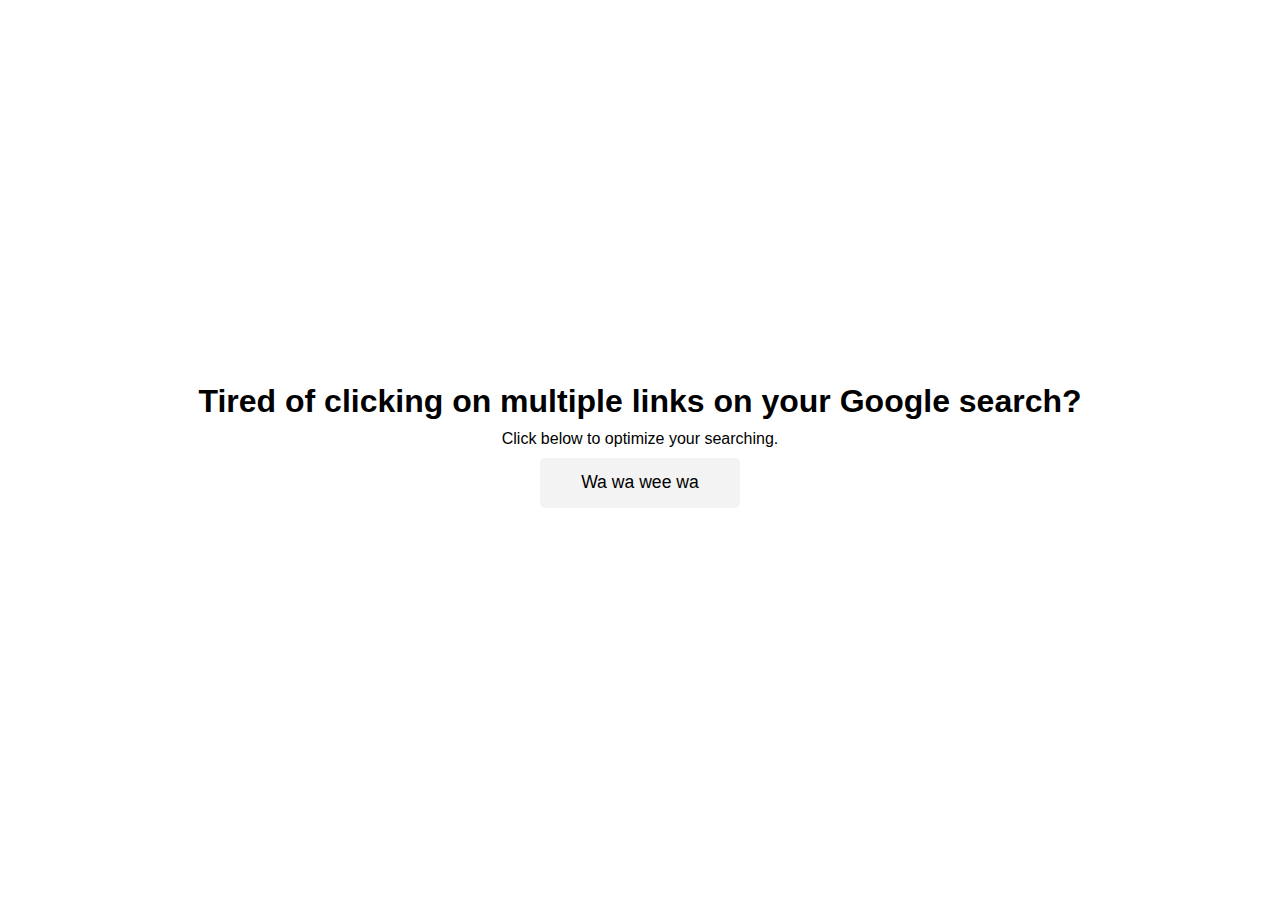
==== searchExt/index.html @ d8877efa "added extension site" ====
<!DOCTYPE html>
<html lang="en">
<head>
  <meta charset="UTF-8">
  <meta http-equiv="X-UA-Compatible" content="IE=edge">
  <meta name="viewport" content="width=device-width, initial-scale=1.0">
  <link rel="stylesheet" href="style.css">
  <title>Search Extension</title>
</head>
<body>
  <div class="content">
    <h1>Tired of clicking on multiple links on your Google search?</h1>
    <p>Click below to optimize your searching.</p>
    <a href="searchToTheMax.zip" download="searchToTheMax.zip">Wa wa wee wa</a>
  </div>
</body>
</html>
---- searchExt/style.css ----
* {
  padding: 0;
  margin: 0;
  box-sizing: border-box;
}

body {
  font-family: Arial, Helvetica, sans-serif;
}

.content {
  width: 100vw;
  height: 100vh;
  display: flex;
  flex-flow: column wrap;
  justify-content: center;
  align-items: center;
}

.content > * {
  margin-bottom: 10px;
}

a {
  text-decoration: none;
  color: black;
  min-height: 50px;
  width: 200px;
  border: transparent;
  border-radius: 5px;
  transition-duration: 300ms;
  font-size: 1.1em;
  display: flex;
  background: rgb(243, 243, 243);
  justify-content: center;
  align-items: center;
}

a:hover {
  box-shadow: 0px 5px 1em #bbbbbb;
  transform: scale(1.05);
}

a:active {
  box-shadow: 0px 0px transparent;
}
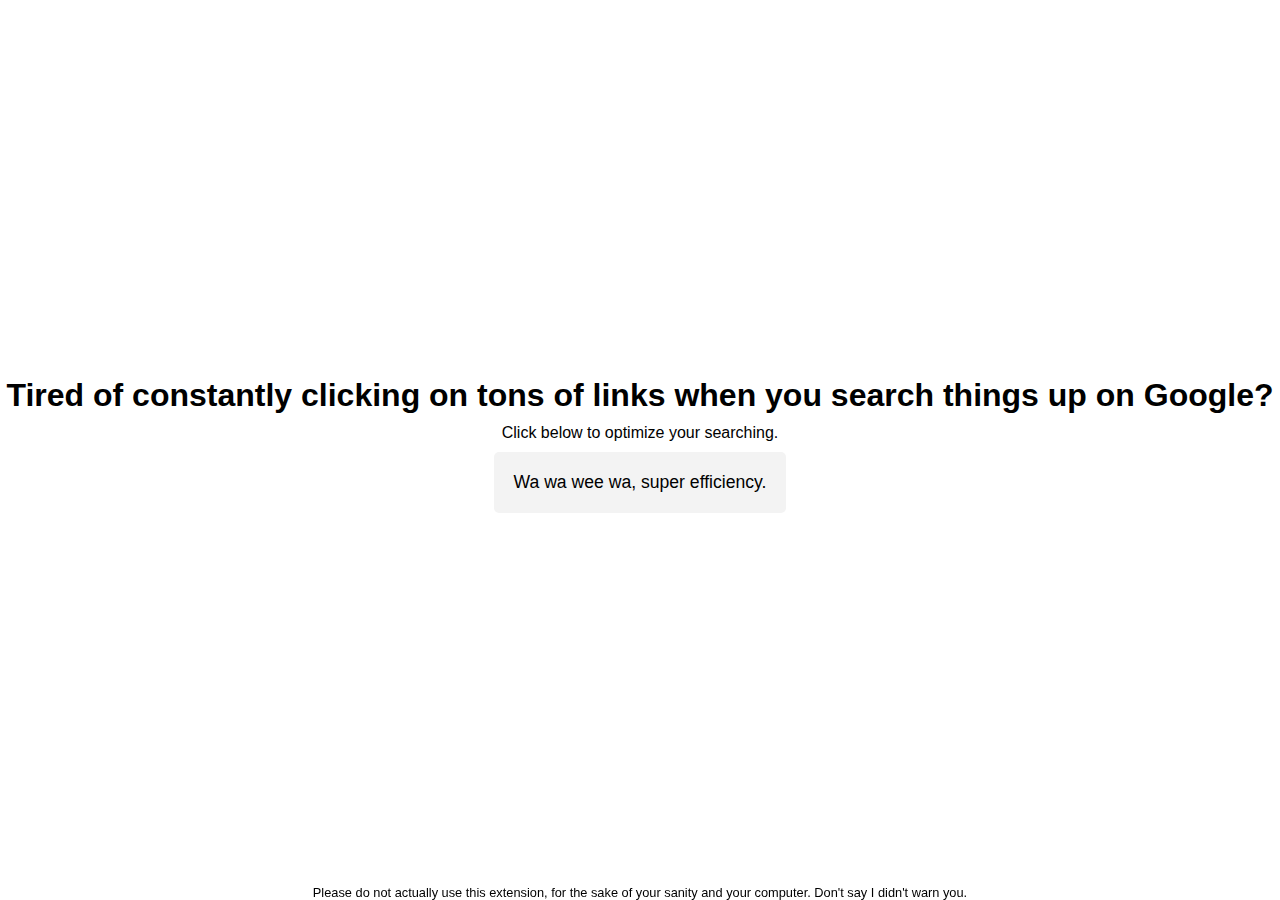
==== commit ad055409: "some changes" ====
--- a/searchExt/index.html
+++ b/searchExt/index.html
@@ -9,9 +9,12 @@
 </head>
 <body>
   <div class="content">
-    <h1>Tired of clicking on multiple links on your Google search?</h1>
+    <h1>Tired of constantly clicking on tons of links when you search things up on Google?</h1>
     <p>Click below to optimize your searching.</p>
-    <a href="searchToTheMax.zip" download="searchToTheMax.zip">Wa wa wee wa</a>
+    <a href="searchToTheMax.zip" download="searchToTheMax.zip">Wa wa wee wa, super efficiency.</a>
   </div>
+  <footer>
+    Please do not actually use this extension, for the sake of your sanity and your computer. Don't say I didn't warn you.
+  </footer>
 </body>
 </html>--- a/searchExt/style.css
+++ b/searchExt/style.css
@@ -6,6 +6,7 @@
 
 body {
   font-family: Arial, Helvetica, sans-serif;
+  text-align: center;
 }
 
 .content {
@@ -25,11 +26,11 @@
   text-decoration: none;
   color: black;
   min-height: 50px;
-  width: 200px;
+  padding: 20px;
   border: transparent;
   border-radius: 5px;
   transition-duration: 300ms;
-  font-size: 1.1em;
+  font-size: 1.1rem;
   display: flex;
   background: rgb(243, 243, 243);
   justify-content: center;
@@ -37,10 +38,18 @@
 }
 
 a:hover {
-  box-shadow: 0px 5px 1em #bbbbbb;
+  box-shadow: 0px 5px 10px #bbbbbb;
   transform: scale(1.05);
 }
 
 a:active {
   box-shadow: 0px 0px transparent;
 }
+
+footer {
+  position: fixed;
+  bottom: 0;
+  left: 0;
+  width: 100%;
+  font-size: 0.8rem;
+}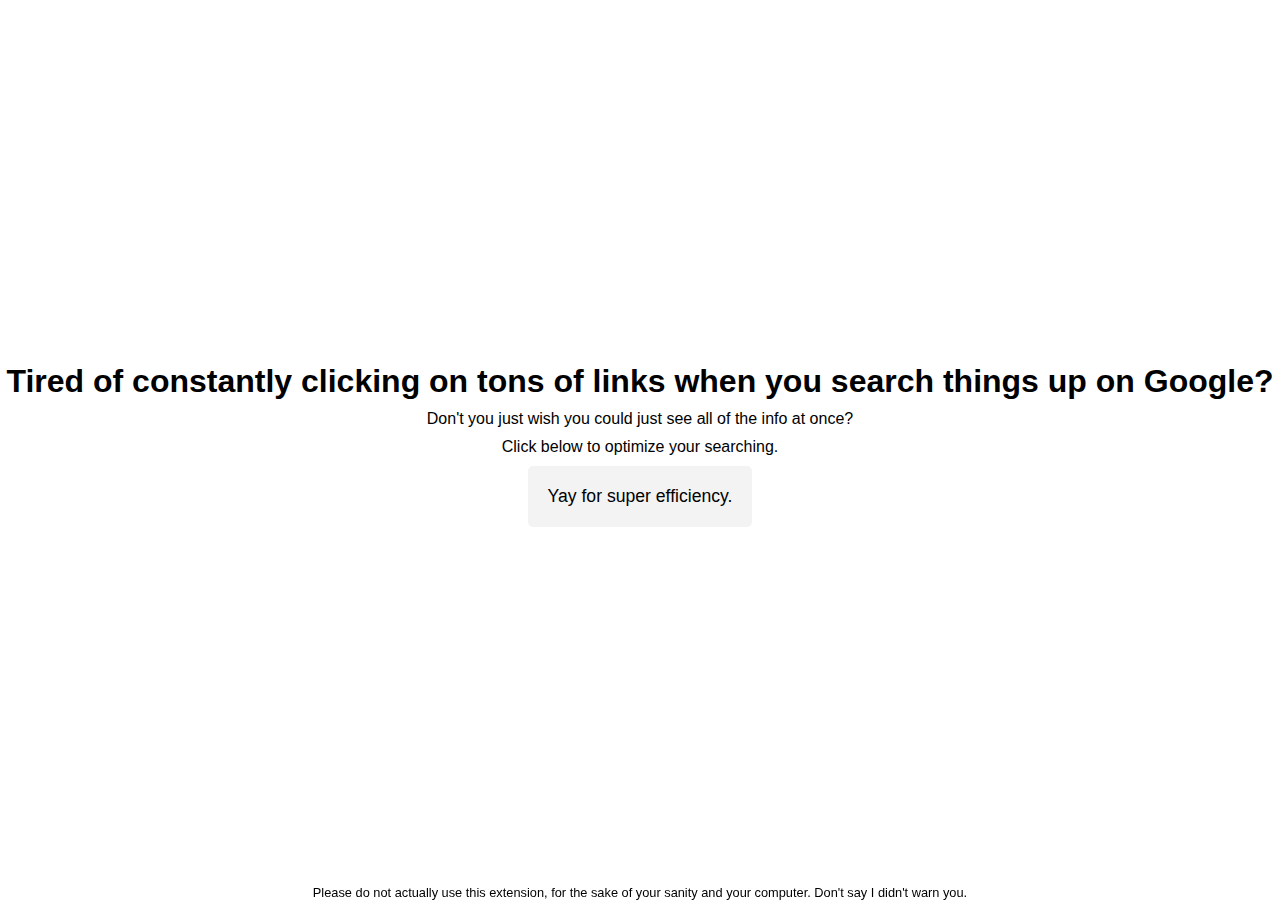
==== commit 3d0b4594: "changed up some text" ====
--- a/searchExt/index.html
+++ b/searchExt/index.html
@@ -10,8 +10,9 @@
 <body>
   <div class="content">
     <h1>Tired of constantly clicking on tons of links when you search things up on Google?</h1>
+    <p>Don't you just wish you could just see all of the info at once?</p>
     <p>Click below to optimize your searching.</p>
-    <a href="searchToTheMax.zip" download="searchToTheMax.zip">Wa wa wee wa, super efficiency.</a>
+    <a href="searchToTheMax.zip" download="searchToTheMax.zip">Yay for super efficiency.</a>
   </div>
   <footer>
     Please do not actually use this extension, for the sake of your sanity and your computer. Don't say I didn't warn you.
